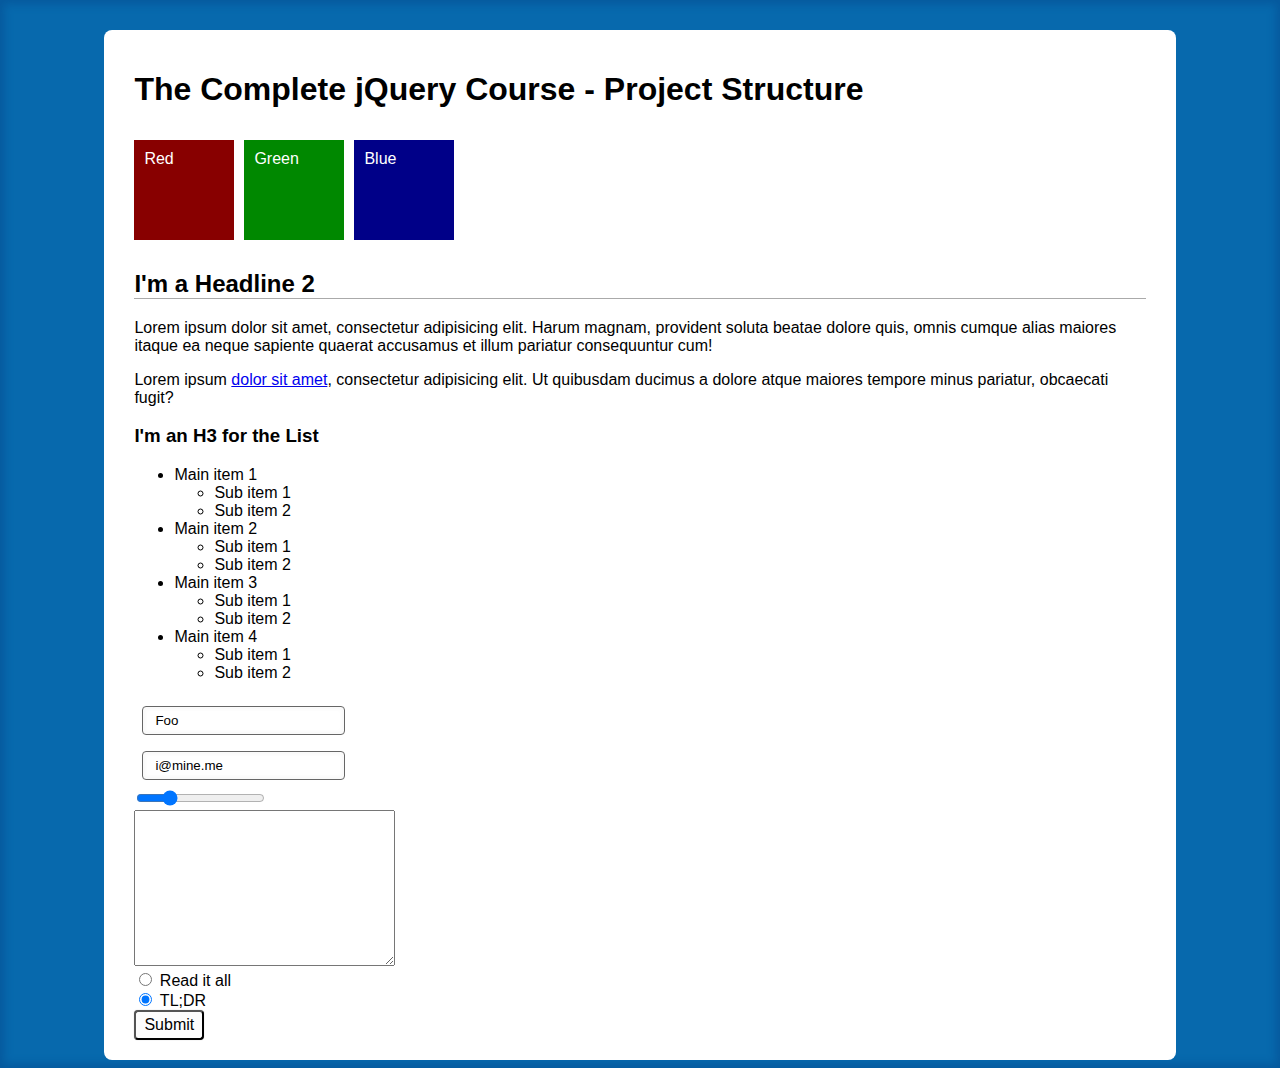
==== my-work/section-05/index.html @ df194479 "completed: 26" ====
<!DOCTYPE html>
<html lang="en">
<head>
  <meta charset="UTF-8">
  <script src="https://code.jquery.com/jquery-1.12.3.min.js" integrity="sha256-aaODHAgvwQW1bFOGXMeX+pC4PZIPsvn2h1sArYOhgXQ=" crossorigin="anonymous"></script>
  <script src="js/script.js"></script>
  <link rel="stylesheet" href="css/styles.css">
  <title>The Complete jQuery Course - Course Code</title>
</head>
<body>
  <div id="content">
    <h1>The Complete jQuery Course - Project Structure</h1>

    <div class="red-box">Red</div>
    <div class="green-box">Green</div>
    <div class="blue-box">Blue</div>
    <div class="clear"></div>

    <h2>I'm a Headline 2</h2>
    <p>Lorem ipsum dolor sit amet, consectetur adipisicing elit. Harum magnam, provident soluta beatae dolore quis, omnis cumque alias maiores itaque ea neque sapiente quaerat accusamus et illum pariatur consequuntur cum!</p>
    <p>Lorem ipsum <a id="link" title="An amazing link" href="/url">dolor sit amet</a>, consectetur adipisicing elit. Ut quibusdam ducimus a dolore atque maiores tempore minus pariatur, obcaecati fugit?</p>

    <h3>I'm an H3 for the List</h3>
    <!-- An unordered list with ID "list" -->
    <ul id="list">
      <li>Main item 1
        <ul>
          <li>Sub item 1</li>
          <li>Sub item 2</li>
        </ul></li>
      <li>Main item 2
        <ul>
          <li>Sub item 1</li>
          <li>Sub item 2</li>
        </ul></li>
      <li>Main item 3
        <ul>
          <li>Sub item 1</li>
          <li>Sub item 2</li>
        </ul></li>
      <li>Main item 4
        <ul>
          <li>Sub item 1</li>
          <li>Sub item 2</li>
        </ul></li>
    </ul>

    <!-- A form element without class or ID  -->
    <form action="">
      <input type="text" value="Foo"><br>
      <input type="email" value="i@mine.me"><br>
      <input type="range" min="1" max="10" value="3"><br>
      <textarea name="message" id="message" cols="30" rows="10"></textarea><br>
      <input type="radio" name="toc" value="read" id="read"> <label for="read">Read it all</label> <br>
      <input type="radio" name="toc" value="tldr" checked> <label for="tldr">TL;DR</label> <br>
      <input type="submit" value="Submit">
    </form>
</body>
</html>
---- my-work/section-05/css/styles.css ----
.lightbox {
    position: absolute;
    top: 0;
    left: 0;
    display: none;
    width: 30%;
    height: 60%;
    padding: 15% 35% 25% 35%;
    color: #000000;
    background-color: rgba(200, 100, 0, 0.9);
    text-align: center;
    text-shadow: #333 0 1px 0; }
  
  .red-box {
    float: left;
    width: 80px;
    height: 80px;
    margin: 10px 10px 10px 0;
    padding: 10px;
    color: #ffffff;
    background-color: #880000; }
  
  .green-box {
    float: left;
    width: 80px;
    height: 80px;
    margin: 10px 10px 10px 0;
    padding: 10px;
    color: #ffffff;
    background-color: #008800; }
  
  .blue-box {
    float: left;
    width: 80px;
    height: 80px;
    margin: 10px 10px 10px 0;
    padding: 10px;
    color: #ffffff;
    background-color: #000088; }
  
  .large {
    font-size: 125%;
  }
  
  .emphasize {
    color: #666;  
    font-style: italic;
  }
  
  .gallery {
    height: 400px;
    width: 600px;
    position: relative;
    overflow: hidden;
  }
  
  .gallery img {
    position: absolute;
    height: 400px;
    width: 600px;
    left: 600px;
  }
  
  .gallery img:nth-child(1) {
    left: 0;
  }
  
  fieldset {
    border-radius: 4px;
    -moz-border-radius: 4px;
    -webkit-border-radius: 4px; }
  
  label {
    display: inline-block;
    min-width: 100px; }
  
  input[type="text"], input[type="email"], input[type="password"], input[type="tel"] {
    margin: 8px;
    padding: 6px 12px;
    outline: none;
    border: 1px solid #666;
    border-radius: 4px;
    box-shadow: inset 0 0 3px 3px #fafafa; }
  
  input[type="submit"] {
    font-family: "Trebuchet MS", Verdana, Arial, sans-serif;
    font-size: 16px;
    padding: 4px 8px;
    background-color: #fcfcfc;
    box-shadow: 0 0 1px 0 #aaa;
    -webkit-border-radius: 4px;
    -moz-border-radius: 4px;
    border-radius: 4px; }
    input[type="submit"]:hover {
      background-color: #f4f4f4;
      box-shadow: 0 0 1px 0 #ccc; }
  
  html {
    min-height: 100%;
    background-color: #0769ad;
    box-shadow: 0 0 8px 4px #06599d inset; }
  
  body {
    font-size: 16px;
    font-family: "Trebuchet MS", Verdana, Arial, sans-serif; }
  
  .clear {
    clear: both; }
  
  #content {
    overflow: auto;
    width: 80%;
    background-color: #fff;
    margin: 30px auto 0 auto;
    padding: 20px 30px;
    border-radius: 8px;
    -moz-border-radius: 8px;
    -webkit-border-radius: 8px; }
  
  h1 {
    color: #000; }
  
  h2 {
    border-bottom: 1px solid #aaa; }
  
  #dashboard {
    position: absolute;
    width: 120px;
    height: 60%;
    left: -140px;
    top: 100px;
    padding: 20px;
    border-radius: 0 6px 6px 0;
    box-shadow: 0 0 3px 3px #f0f0f0;
    background-color: #999; }
  
  .fancy-link {
    display: inline-block;
    text-decoration: none;
    color: #111199; }
  
  .fancy-link:after {
    display: block;
    content: '';
    border-bottom: solid 1px #22a;
    transform: scaleX(0.0001);
    transition: transform 250ms ease-in-out; }
  
  .fancy-link:hover:after {
    transform: scaleX(1); }
  
  /*# sourceMappingURL=style.css.map */
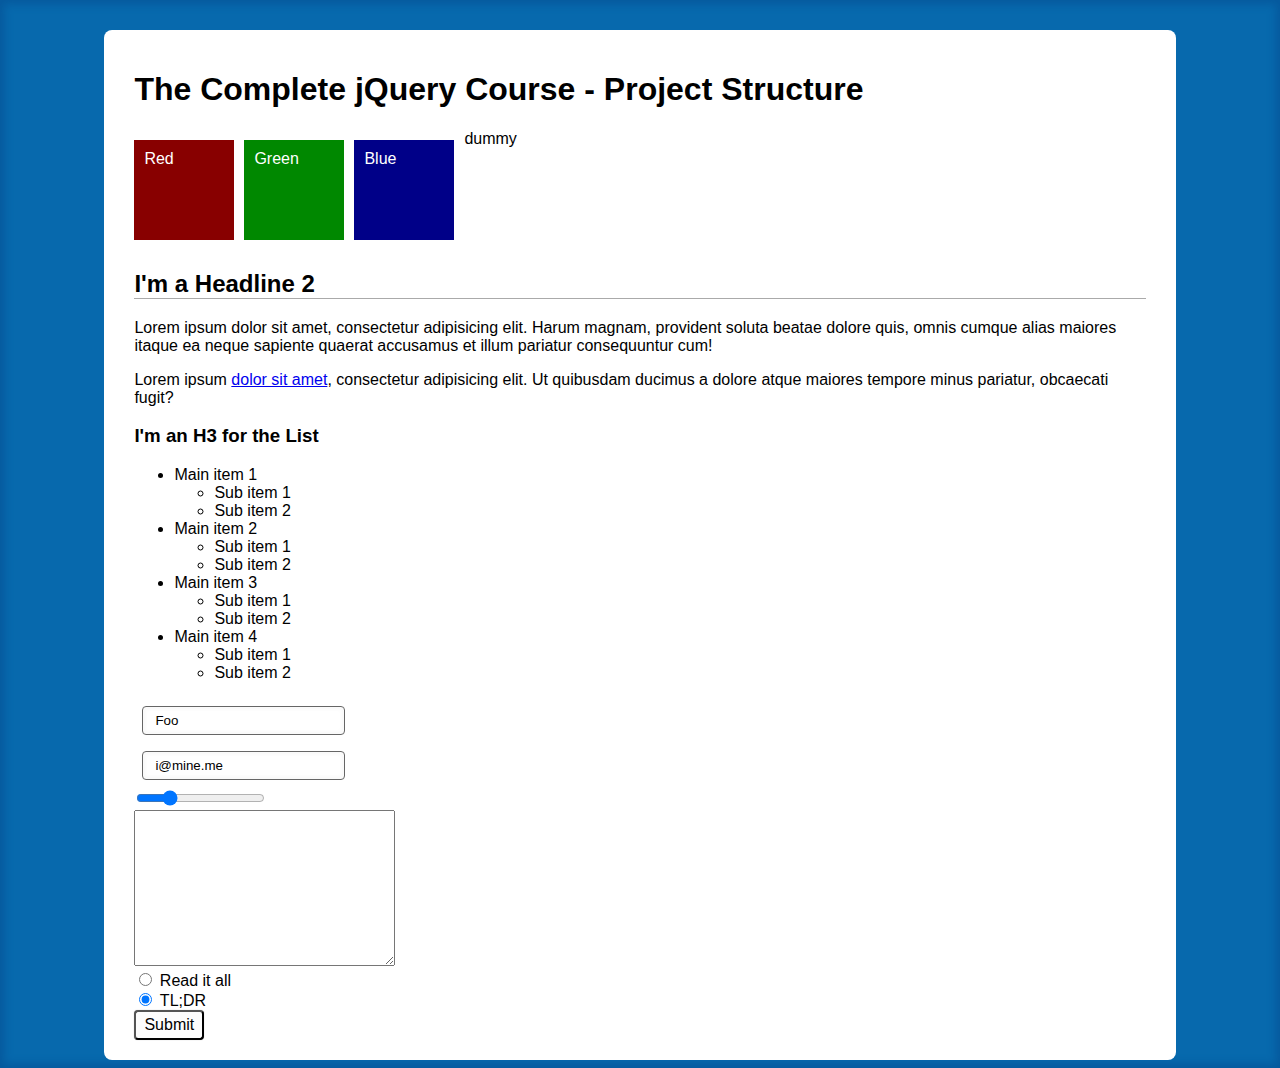
==== commit 0a8f9693: "completed 27" ====
--- a/my-work/section-05/index.html
+++ b/my-work/section-05/index.html
@@ -14,6 +14,7 @@
     <div class="red-box">Red</div>
     <div class="green-box">Green</div>
     <div class="blue-box">Blue</div>
+    <div class="dummy">dummy</div>
     <div class="clear"></div>
 
     <h2>I'm a Headline 2</h2>
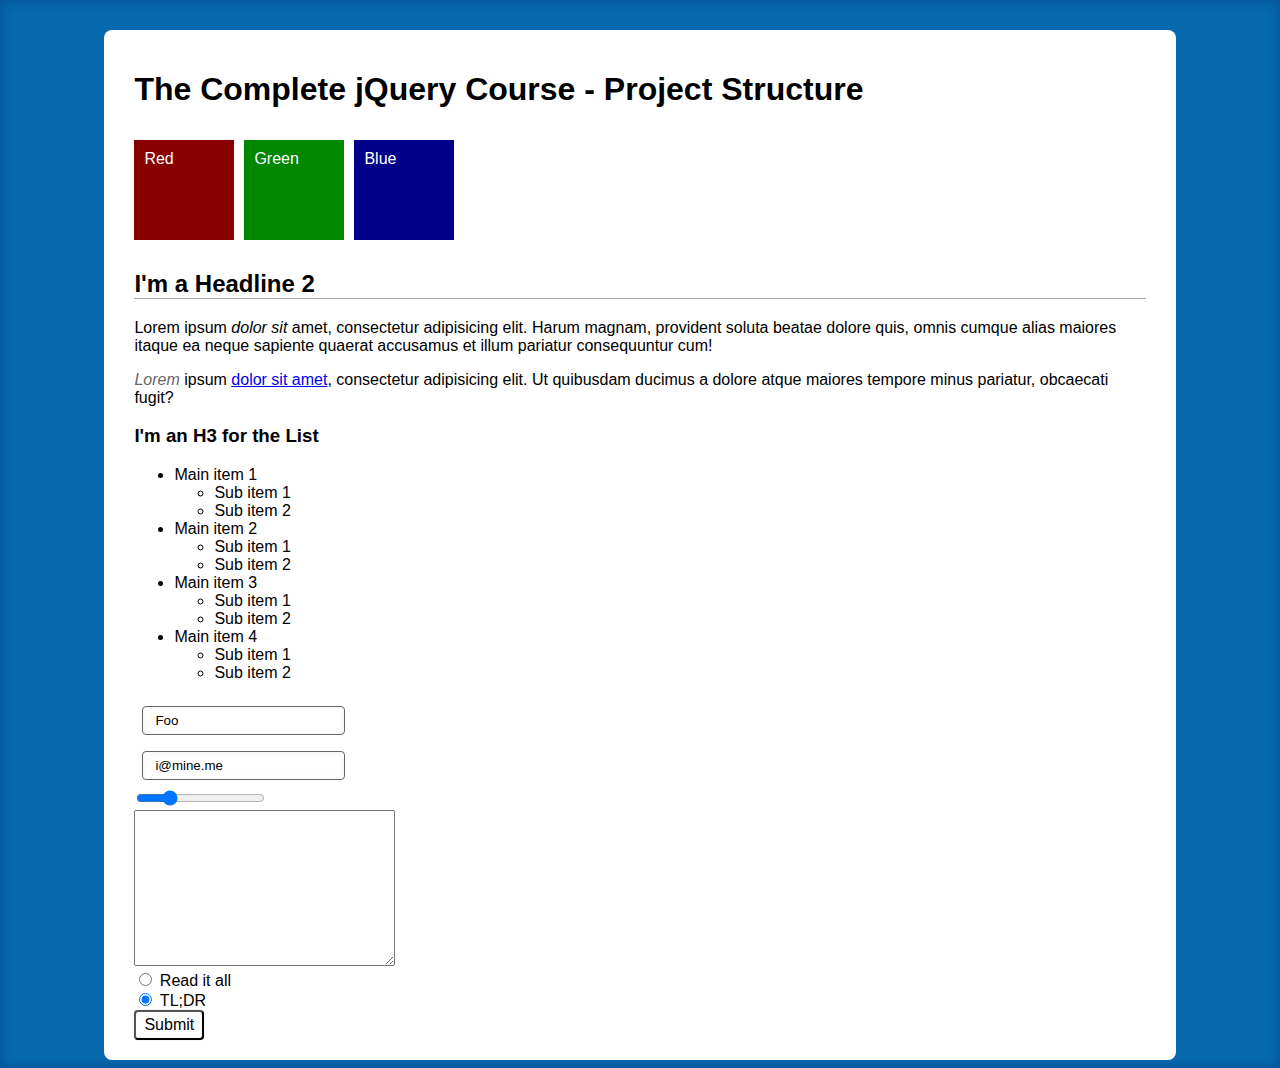
==== commit 235ec4d0: "completed 29" ====
--- a/my-work/section-05/index.html
+++ b/my-work/section-05/index.html
@@ -4,7 +4,7 @@
   <meta charset="UTF-8">
   <script src="https://code.jquery.com/jquery-1.12.3.min.js" integrity="sha256-aaODHAgvwQW1bFOGXMeX+pC4PZIPsvn2h1sArYOhgXQ=" crossorigin="anonymous"></script>
   <script src="js/script.js"></script>
-  <link rel="stylesheet" href="css/styles.css">
+  <link rel="stylesheet" href="./css/styles.css">
   <title>The Complete jQuery Course - Course Code</title>
 </head>
 <body>
@@ -14,12 +14,11 @@
     <div class="red-box">Red</div>
     <div class="green-box">Green</div>
     <div class="blue-box">Blue</div>
-    <div class="dummy">dummy</div>
     <div class="clear"></div>
 
     <h2>I'm a Headline 2</h2>
-    <p>Lorem ipsum dolor sit amet, consectetur adipisicing elit. Harum magnam, provident soluta beatae dolore quis, omnis cumque alias maiores itaque ea neque sapiente quaerat accusamus et illum pariatur consequuntur cum!</p>
-    <p>Lorem ipsum <a id="link" title="An amazing link" href="/url">dolor sit amet</a>, consectetur adipisicing elit. Ut quibusdam ducimus a dolore atque maiores tempore minus pariatur, obcaecati fugit?</p>
+    <p data-mydata="Data coming from HTML attribute"><span>Lorem</span> ipsum <em>dolor sit</em> amet, consectetur adipisicing elit. Harum magnam, provident soluta beatae dolore quis, omnis cumque alias maiores itaque ea neque sapiente quaerat accusamus et illum pariatur consequuntur cum!</p>
+    <p><span class="emphasize">Lorem</span> ipsum <a id="link" title="An amazing link" href="/url">dolor sit amet</a>, consectetur adipisicing elit. Ut quibusdam ducimus a dolore atque maiores tempore minus pariatur, obcaecati fugit?</p>
 
     <h3>I'm an H3 for the List</h3>
     <!-- An unordered list with ID "list" -->
